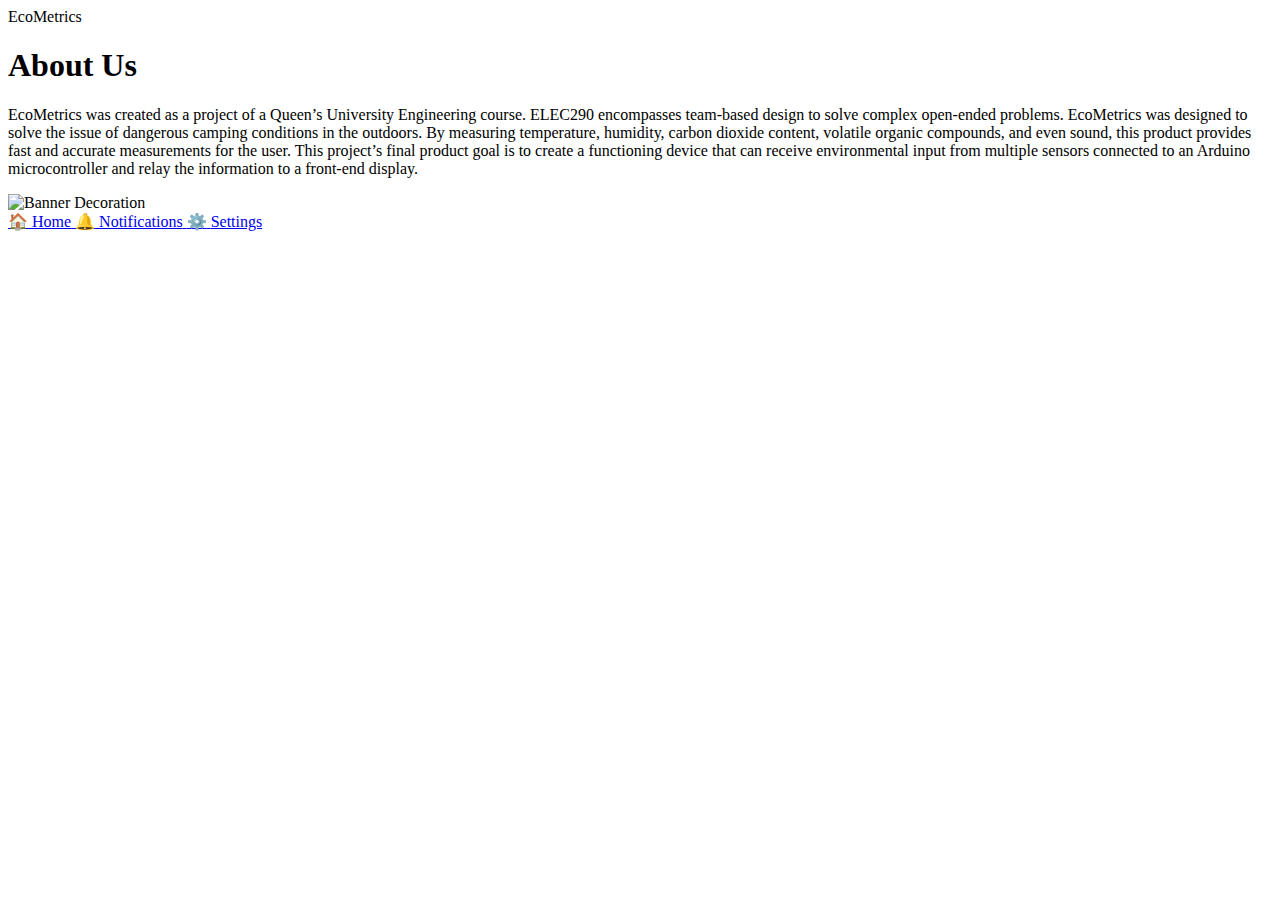
==== about.html @ 95448e76 "Add files via upload" ====
<!DOCTYPE html>
<html lang="en">
<head>
    <meta charset="UTF-8">
    <meta name="viewport" content="width=device-width, initial-scale=1.0">
    <title>EcoMetrics - About Us</title>
    <link rel="stylesheet" href="styles.css">
</head>
<body>
    <div class="container">
        <!-- Header -->
        <div class="EcoMetrics">EcoMetrics</div>

        <!-- About Us Section -->
        <div class="about-us-card">
            <h1 class="about-us-title">About Us</h1>
            <p class="about-us-text">
                EcoMetrics was created as a project of a Queen’s University Engineering course. ELEC290 encompasses team-based design to solve complex open-ended problems.

EcoMetrics was designed to solve the issue of dangerous camping conditions in the outdoors. By measuring temperature, humidity, carbon dioxide content, volatile organic compounds, and even sound, this product provides fast and accurate measurements for the user.

This project’s final product goal is to create a functioning device that can receive environmental input from multiple sensors connected to an Arduino microcontroller and relay the information to a front-end display. 

            </p>
        </div>

        <!-- Footer Section -->
        <div class="footer">
            <img
                src="images/queens.png" alt="Banner Decoration" class="queensLogo" />
        </div>

        <!-- Bottom Navigation -->
        <div class="bottom-nav">
            <a href="index.html" class="nav-item">
                <span class="nav-icon">🏠</span>
                <span>Home</span>
            </a>
            <a href="notifications.html" class="nav-item">
                <span class="nav-icon">🔔</span>
                <span>Notifications</span>
            </a>
            <a href="settings.html" class="nav-item">
                <span class="nav-icon">⚙️</span>
                <span>Settings</span>
            </a>
        </div>
    </div>
</body>
</html>
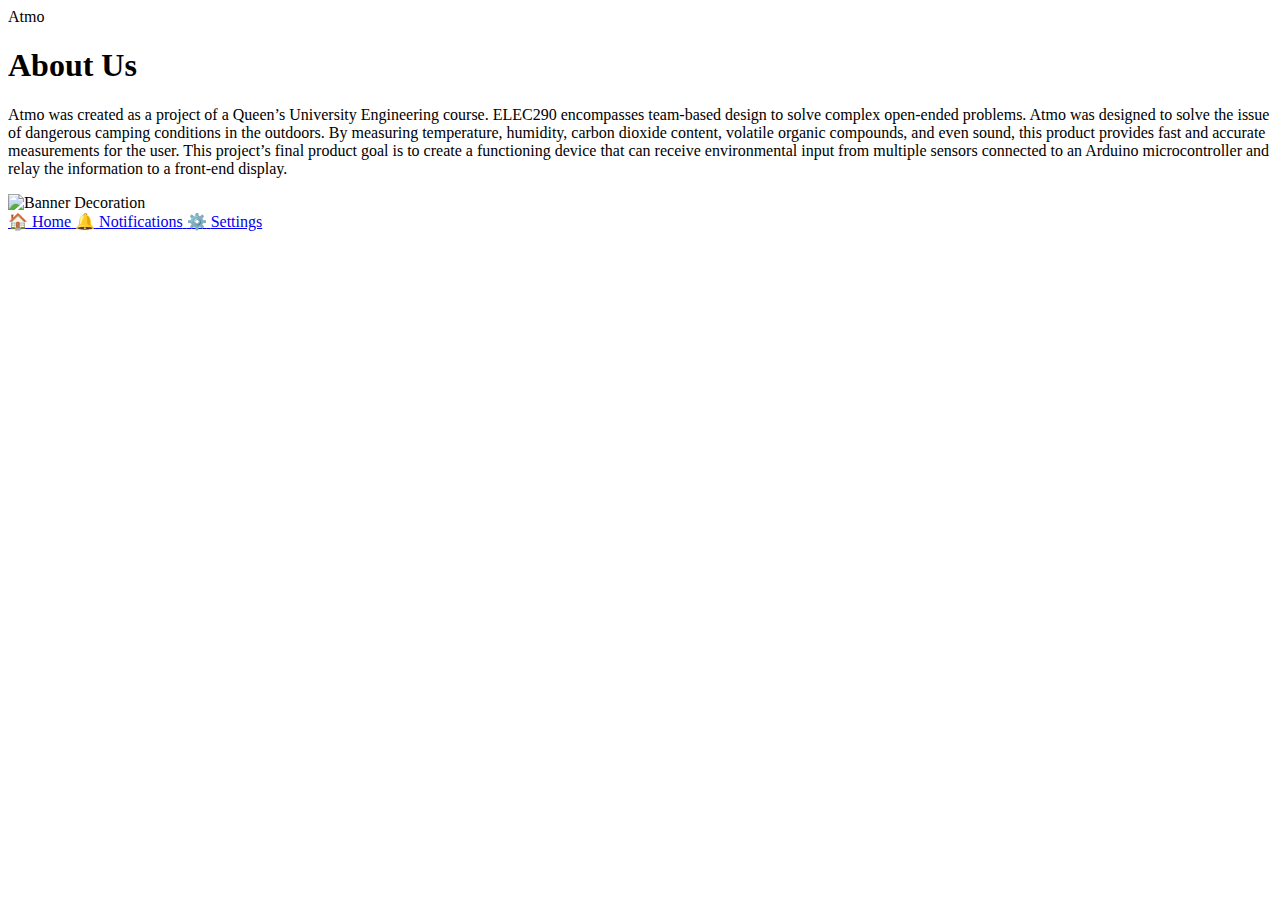
==== commit 22f57339: "Update about.html" ====
--- a/about.html
+++ b/about.html
@@ -9,15 +9,15 @@
 <body>
     <div class="container">
         <!-- Header -->
-        <div class="EcoMetrics">EcoMetrics</div>
+        <div class="EcoMetrics">Atmo</div>
 
         <!-- About Us Section -->
         <div class="about-us-card">
             <h1 class="about-us-title">About Us</h1>
             <p class="about-us-text">
-                EcoMetrics was created as a project of a Queen’s University Engineering course. ELEC290 encompasses team-based design to solve complex open-ended problems.
+                Atmo was created as a project of a Queen’s University Engineering course. ELEC290 encompasses team-based design to solve complex open-ended problems.
 
-EcoMetrics was designed to solve the issue of dangerous camping conditions in the outdoors. By measuring temperature, humidity, carbon dioxide content, volatile organic compounds, and even sound, this product provides fast and accurate measurements for the user.
+Atmo was designed to solve the issue of dangerous camping conditions in the outdoors. By measuring temperature, humidity, carbon dioxide content, volatile organic compounds, and even sound, this product provides fast and accurate measurements for the user.
 
 This project’s final product goal is to create a functioning device that can receive environmental input from multiple sensors connected to an Arduino microcontroller and relay the information to a front-end display. 
 
